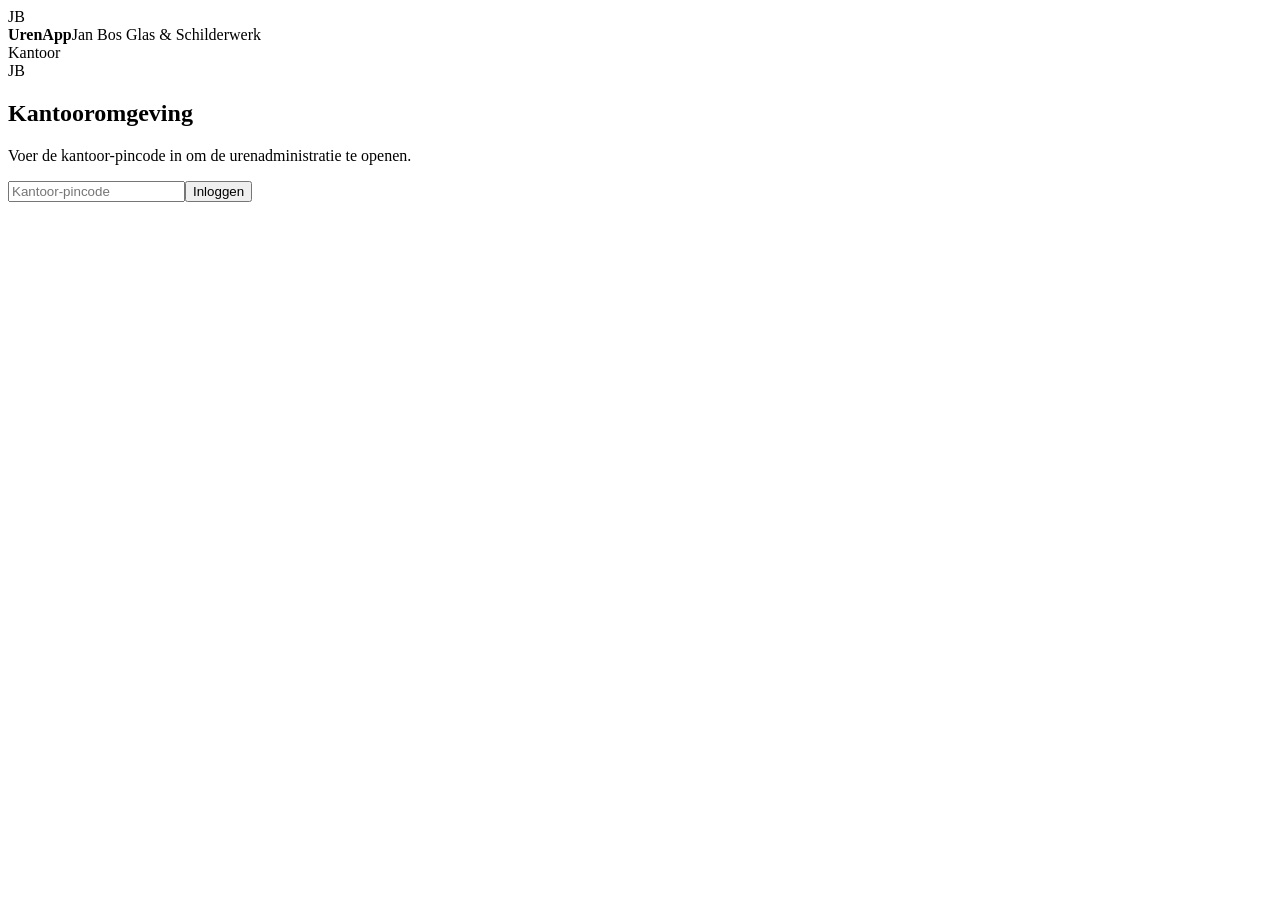
==== app/static/admin.html @ 32bdad70 "Redesign professional office dashboard" ====
<!doctype html>
<html lang="nl">
<head>
<meta charset="utf-8"><meta name="viewport" content="width=device-width,initial-scale=1">
<title>UrenApp | Kantoor</title><link rel="stylesheet" href="/static/style.css">
</head>
<body class="adminbody">
<header class="topbar"><div class="topinner"><div class="brand"><div class="logo">JB</div><div><strong>UrenApp</strong><span>Jan Bos Glas & Schilderwerk</span></div></div><div class="officebadge">Kantoor</div></div></header>
<main class="adminwrap">
<section id="loginCard" class="login-card"><div class="login-icon">JB</div><h1>Kantooromgeving</h1><p>Voer de kantoor-pincode in om de urenadministratie te openen.</p><form id="loginForm"><input id="pin" type="password" inputmode="numeric" autocomplete="current-password" placeholder="Kantoor-pincode" required><button class="primary" type="submit">Inloggen</button></form><div id="loginMsg" class="loginmsg"></div></section>
<div id="dashboard" hidden>
<section class="pagehead"><div><h1>Urenadministratie</h1><p>Overzicht van alle ingediende uren.</p></div><div class="actions"><button class="secondary" id="refreshBtn">Vernieuwen</button><button class="primary" id="excelBtn">Excel downloaden</button><button class="ghost" id="logoutBtn">Uitloggen</button></div></section>
<section class="stats"><div class="stat"><span>Inzendingen</span><strong id="statSub">0</strong></div><div class="stat"><span>Medewerkers</span><strong id="statEmp">0</strong></div><div class="stat"><span>Werkuren</span><strong id="statWork">0</strong></div><div class="stat"><span>Vrije uren</span><strong id="statFree">0</strong></div></section>
<section class="admincard"><div class="toolbar"><div><h2>Ingediende weken</h2><p>Verwijderen werkt direct door in het Excel-overzicht.</p></div><div class="filters"><input id="search" placeholder="Zoek medewerker..."><select id="weekFilter"><option value="">Alle weken</option></select></div></div><div class="tablewrap"><table class="admintable"><thead><tr><th>Medewerker</th><th>Week</th><th>Periode</th><th>Werkuren</th><th>Vrije uren</th><th>Totaal</th><th>Ingediend</th><th></th></tr></thead><tbody id="rows"></tbody></table></div></section>
</div>
</main>
<div id="toast" class="toast"></div>
<div id="modal" class="modal" hidden><div class="modalbox"><h3 id="modalTitle">Verwijderen?</h3><p id="modalText"></p><div class="modalactions"><button class="secondary" id="cancelDelete">Annuleren</button><button class="danger" id="confirmDelete">Definitief verwijderen</button></div></div></div>
<script src="/static/admin.js"></script></body></html>
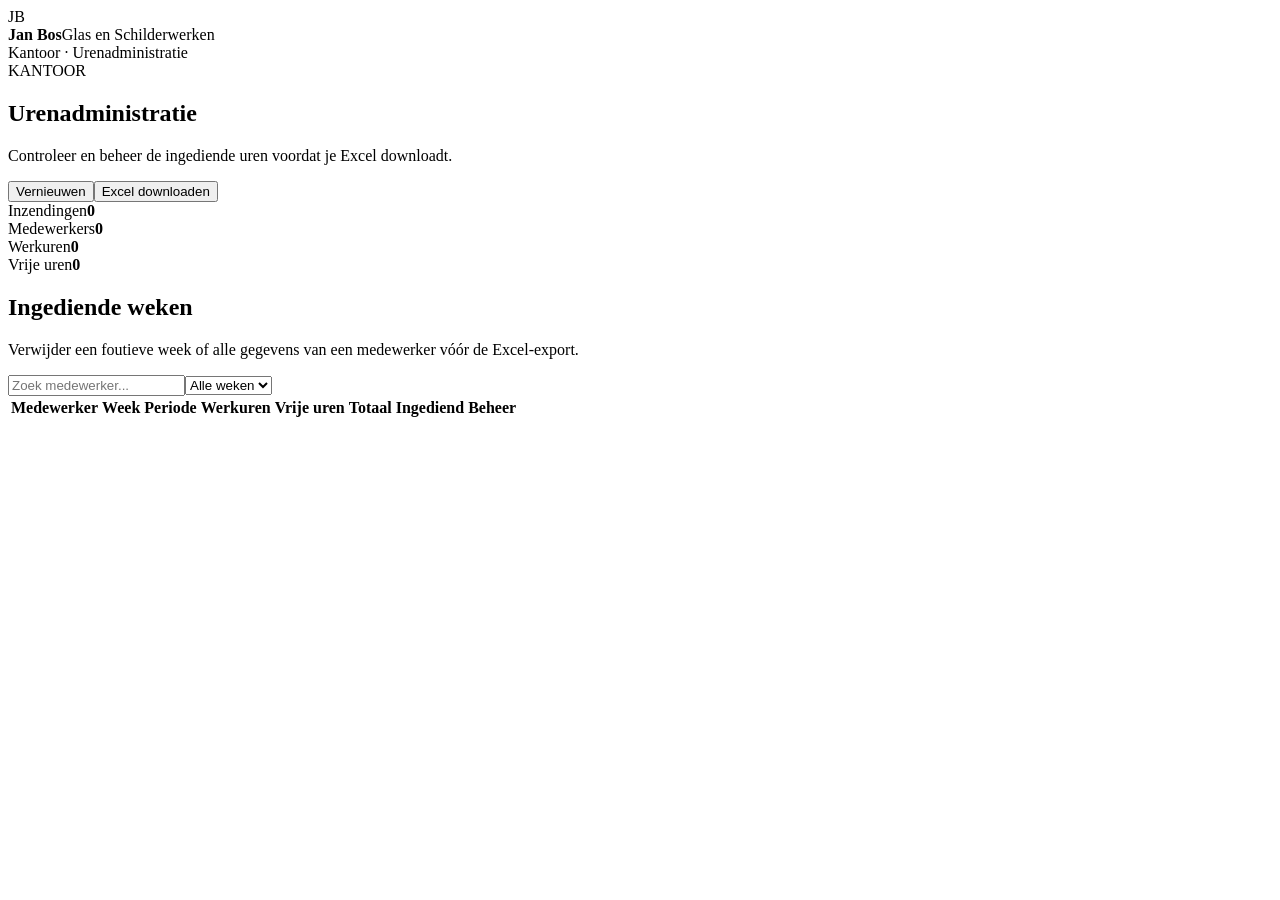
==== commit 8897b282: "Remove admin login and keep professional management dashboard" ====
--- a/app/static/admin.html
+++ b/app/static/admin.html
@@ -1,19 +1 @@
-<!doctype html>
-<html lang="nl">
-<head>
-<meta charset="utf-8"><meta name="viewport" content="width=device-width,initial-scale=1">
-<title>UrenApp | Kantoor</title><link rel="stylesheet" href="/static/style.css">
-</head>
-<body class="adminbody">
-<header class="topbar"><div class="topinner"><div class="brand"><div class="logo">JB</div><div><strong>UrenApp</strong><span>Jan Bos Glas & Schilderwerk</span></div></div><div class="officebadge">Kantoor</div></div></header>
-<main class="adminwrap">
-<section id="loginCard" class="login-card"><div class="login-icon">JB</div><h1>Kantooromgeving</h1><p>Voer de kantoor-pincode in om de urenadministratie te openen.</p><form id="loginForm"><input id="pin" type="password" inputmode="numeric" autocomplete="current-password" placeholder="Kantoor-pincode" required><button class="primary" type="submit">Inloggen</button></form><div id="loginMsg" class="loginmsg"></div></section>
-<div id="dashboard" hidden>
-<section class="pagehead"><div><h1>Urenadministratie</h1><p>Overzicht van alle ingediende uren.</p></div><div class="actions"><button class="secondary" id="refreshBtn">Vernieuwen</button><button class="primary" id="excelBtn">Excel downloaden</button><button class="ghost" id="logoutBtn">Uitloggen</button></div></section>
-<section class="stats"><div class="stat"><span>Inzendingen</span><strong id="statSub">0</strong></div><div class="stat"><span>Medewerkers</span><strong id="statEmp">0</strong></div><div class="stat"><span>Werkuren</span><strong id="statWork">0</strong></div><div class="stat"><span>Vrije uren</span><strong id="statFree">0</strong></div></section>
-<section class="admincard"><div class="toolbar"><div><h2>Ingediende weken</h2><p>Verwijderen werkt direct door in het Excel-overzicht.</p></div><div class="filters"><input id="search" placeholder="Zoek medewerker..."><select id="weekFilter"><option value="">Alle weken</option></select></div></div><div class="tablewrap"><table class="admintable"><thead><tr><th>Medewerker</th><th>Week</th><th>Periode</th><th>Werkuren</th><th>Vrije uren</th><th>Totaal</th><th>Ingediend</th><th></th></tr></thead><tbody id="rows"></tbody></table></div></section>
-</div>
-</main>
-<div id="toast" class="toast"></div>
-<div id="modal" class="modal" hidden><div class="modalbox"><h3 id="modalTitle">Verwijderen?</h3><p id="modalText"></p><div class="modalactions"><button class="secondary" id="cancelDelete">Annuleren</button><button class="danger" id="confirmDelete">Definitief verwijderen</button></div></div></div>
-<script src="/static/admin.js"></script></body></html>
+<!doctype html><html lang="nl"><head><meta charset="utf-8"><meta name="viewport" content="width=device-width,initial-scale=1"><title>Jan Bos | Urenadministratie</title><link rel="stylesheet" href="/static/style.css"></head><body class="adminbody"><header class="topbar"><div class="topinner"><div class="brand"><div class="logo">JB</div><div><strong>Jan Bos</strong><span>Glas en Schilderwerken</span></div></div><div class="officebadge">Kantoor · Urenadministratie</div></div></header><main class="adminwrap"><section class="pagehead"><div><span class="eyebrow">KANTOOR</span><h1>Urenadministratie</h1><p>Controleer en beheer de ingediende uren voordat je Excel downloadt.</p></div><div class="actions"><button class="secondary" id="refreshBtn">Vernieuwen</button><button class="primary" id="excelBtn">Excel downloaden</button></div></section><section class="stats"><div class="stat"><span>Inzendingen</span><strong id="statSub">0</strong></div><div class="stat"><span>Medewerkers</span><strong id="statEmp">0</strong></div><div class="stat"><span>Werkuren</span><strong id="statWork">0</strong></div><div class="stat"><span>Vrije uren</span><strong id="statFree">0</strong></div></section><section class="admincard"><div class="toolbar"><div><h2>Ingediende weken</h2><p>Verwijder een foutieve week of alle gegevens van een medewerker vóór de Excel-export.</p></div><div class="filters"><input id="search" placeholder="Zoek medewerker..."><select id="weekFilter"><option value="">Alle weken</option></select></div></div><div class="tablewrap"><table class="admintable"><thead><tr><th>Medewerker</th><th>Week</th><th>Periode</th><th>Werkuren</th><th>Vrije uren</th><th>Totaal</th><th>Ingediend</th><th>Beheer</th></tr></thead><tbody id="rows"></tbody></table></div></section></main><div id="toast" class="toast"></div><div id="modal" class="modal" hidden><div class="modalbox"><h3 id="modalTitle"></h3><p id="modalText"></p><div class="modalactions"><button class="secondary" id="cancelDelete">Annuleren</button><button class="danger" id="confirmDelete">Definitief verwijderen</button></div></div></div><script src="/static/admin.js"></script></body></html>
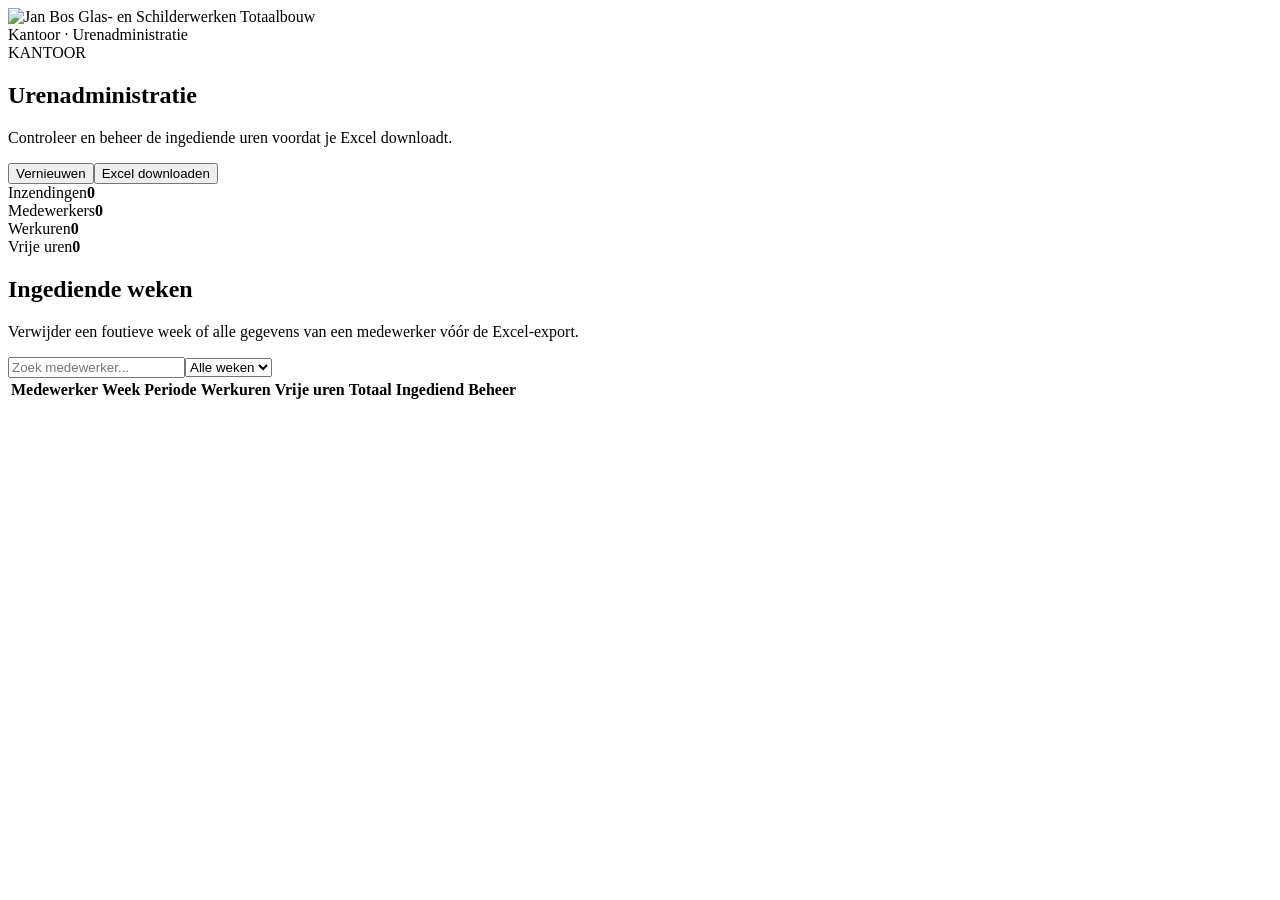
==== commit 62697c1c: "Add Jan Bos logo to office dashboard" ====
--- a/app/static/admin.html
+++ b/app/static/admin.html
@@ -1 +1 @@
-<!doctype html><html lang="nl"><head><meta charset="utf-8"><meta name="viewport" content="width=device-width,initial-scale=1"><title>Jan Bos | Urenadministratie</title><link rel="stylesheet" href="/static/style.css"></head><body class="adminbody"><header class="topbar"><div class="topinner"><div class="brand"><div class="logo">JB</div><div><strong>Jan Bos</strong><span>Glas en Schilderwerken</span></div></div><div class="officebadge">Kantoor · Urenadministratie</div></div></header><main class="adminwrap"><section class="pagehead"><div><span class="eyebrow">KANTOOR</span><h1>Urenadministratie</h1><p>Controleer en beheer de ingediende uren voordat je Excel downloadt.</p></div><div class="actions"><button class="secondary" id="refreshBtn">Vernieuwen</button><button class="primary" id="excelBtn">Excel downloaden</button></div></section><section class="stats"><div class="stat"><span>Inzendingen</span><strong id="statSub">0</strong></div><div class="stat"><span>Medewerkers</span><strong id="statEmp">0</strong></div><div class="stat"><span>Werkuren</span><strong id="statWork">0</strong></div><div class="stat"><span>Vrije uren</span><strong id="statFree">0</strong></div></section><section class="admincard"><div class="toolbar"><div><h2>Ingediende weken</h2><p>Verwijder een foutieve week of alle gegevens van een medewerker vóór de Excel-export.</p></div><div class="filters"><input id="search" placeholder="Zoek medewerker..."><select id="weekFilter"><option value="">Alle weken</option></select></div></div><div class="tablewrap"><table class="admintable"><thead><tr><th>Medewerker</th><th>Week</th><th>Periode</th><th>Werkuren</th><th>Vrije uren</th><th>Totaal</th><th>Ingediend</th><th>Beheer</th></tr></thead><tbody id="rows"></tbody></table></div></section></main><div id="toast" class="toast"></div><div id="modal" class="modal" hidden><div class="modalbox"><h3 id="modalTitle"></h3><p id="modalText"></p><div class="modalactions"><button class="secondary" id="cancelDelete">Annuleren</button><button class="danger" id="confirmDelete">Definitief verwijderen</button></div></div></div><script src="/static/admin.js"></script></body></html>+<!doctype html><html lang="nl"><head><meta charset="utf-8"><meta name="viewport" content="width=device-width,initial-scale=1"><title>Jan Bos | Urenadministratie</title><link rel="icon" type="image/png" href="/static/icon-192.png?v=1"><link rel="stylesheet" href="/static/style.css"><link rel="stylesheet" href="/static/admin-brand.css?v=1"></head><body class="adminbody"><header class="topbar"><div class="topinner"><div class="brand"><img class="office-logo" src="/static/janbos-logo.jpg?v=1" alt="Jan Bos Glas- en Schilderwerken Totaalbouw"></div><div class="officebadge">Kantoor · Urenadministratie</div></div></header><main class="adminwrap"><section class="pagehead"><div><span class="eyebrow">KANTOOR</span><h1>Urenadministratie</h1><p>Controleer en beheer de ingediende uren voordat je Excel downloadt.</p></div><div class="actions"><button class="secondary" id="refreshBtn">Vernieuwen</button><button class="primary" id="excelBtn">Excel downloaden</button></div></section><section class="stats"><div class="stat"><span>Inzendingen</span><strong id="statSub">0</strong></div><div class="stat"><span>Medewerkers</span><strong id="statEmp">0</strong></div><div class="stat"><span>Werkuren</span><strong id="statWork">0</strong></div><div class="stat"><span>Vrije uren</span><strong id="statFree">0</strong></div></section><section class="admincard"><div class="toolbar"><div><h2>Ingediende weken</h2><p>Verwijder een foutieve week of alle gegevens van een medewerker vóór de Excel-export.</p></div><div class="filters"><input id="search" placeholder="Zoek medewerker..."><select id="weekFilter"><option value="">Alle weken</option></select></div></div><div class="tablewrap"><table class="admintable"><thead><tr><th>Medewerker</th><th>Week</th><th>Periode</th><th>Werkuren</th><th>Vrije uren</th><th>Totaal</th><th>Ingediend</th><th>Beheer</th></tr></thead><tbody id="rows"></tbody></table></div></section></main><div id="toast" class="toast"></div><div id="modal" class="modal" hidden><div class="modalbox"><h3 id="modalTitle"></h3><p id="modalText"></p><div class="modalactions"><button class="secondary" id="cancelDelete">Annuleren</button><button class="danger" id="confirmDelete">Definitief verwijderen</button></div></div></div><script src="/static/admin.js"></script></body></html>
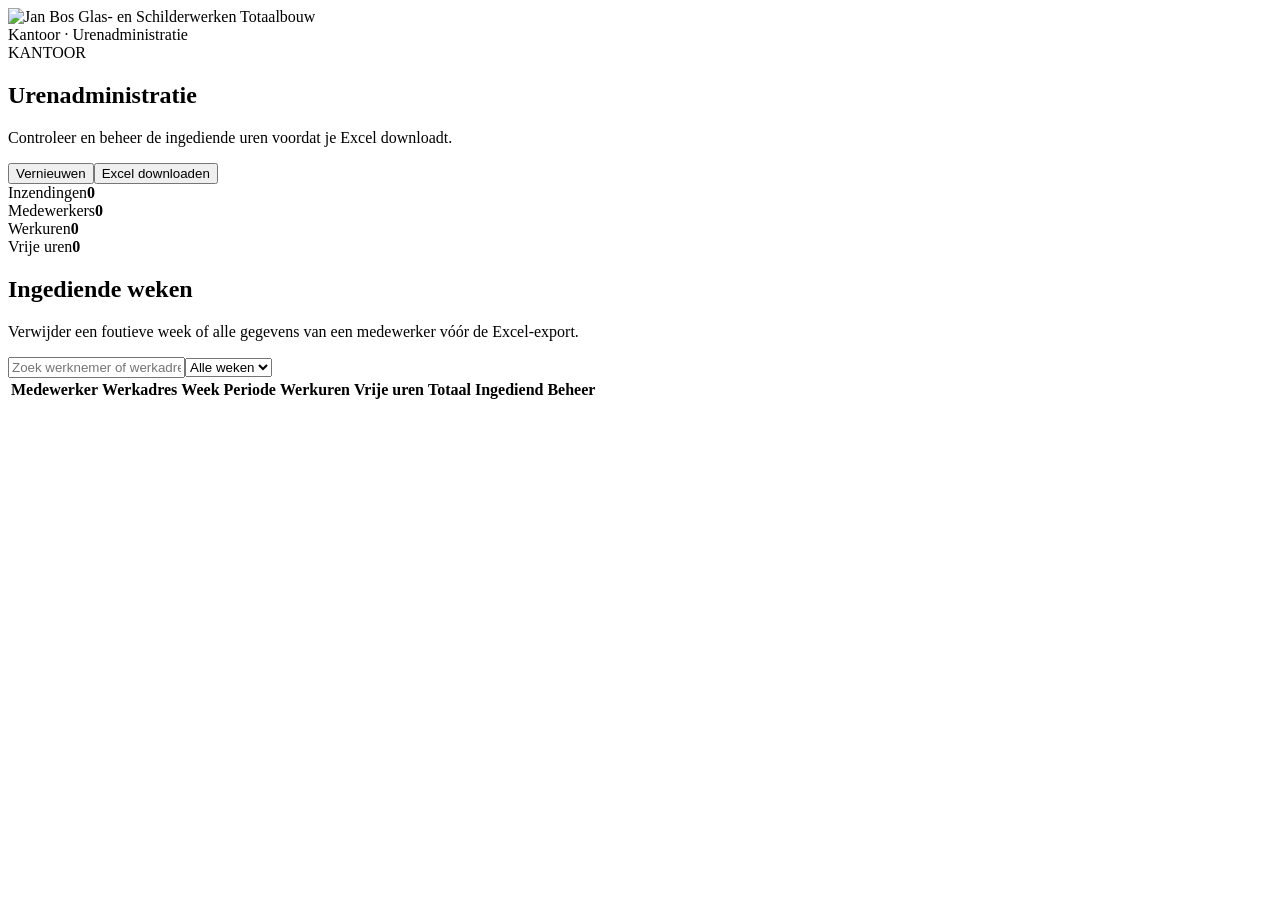
==== commit 73eee948: "Voeg werkadreskolom en uitgebreid zoeken toe" ====
--- a/app/static/admin.html
+++ b/app/static/admin.html
@@ -1 +1 @@
-<!doctype html><html lang="nl"><head><meta charset="utf-8"><meta name="viewport" content="width=device-width,initial-scale=1"><title>Jan Bos | Urenadministratie</title><link rel="icon" type="image/png" href="/static/icon-192.png?v=1"><link rel="stylesheet" href="/static/style.css"><link rel="stylesheet" href="/static/admin-brand.css?v=1"></head><body class="adminbody"><header class="topbar"><div class="topinner"><div class="brand"><img class="office-logo" src="/static/janbos-logo.jpg?v=1" alt="Jan Bos Glas- en Schilderwerken Totaalbouw"></div><div class="officebadge">Kantoor · Urenadministratie</div></div></header><main class="adminwrap"><section class="pagehead"><div><span class="eyebrow">KANTOOR</span><h1>Urenadministratie</h1><p>Controleer en beheer de ingediende uren voordat je Excel downloadt.</p></div><div class="actions"><button class="secondary" id="refreshBtn">Vernieuwen</button><button class="primary" id="excelBtn">Excel downloaden</button></div></section><section class="stats"><div class="stat"><span>Inzendingen</span><strong id="statSub">0</strong></div><div class="stat"><span>Medewerkers</span><strong id="statEmp">0</strong></div><div class="stat"><span>Werkuren</span><strong id="statWork">0</strong></div><div class="stat"><span>Vrije uren</span><strong id="statFree">0</strong></div></section><section class="admincard"><div class="toolbar"><div><h2>Ingediende weken</h2><p>Verwijder een foutieve week of alle gegevens van een medewerker vóór de Excel-export.</p></div><div class="filters"><input id="search" placeholder="Zoek medewerker..."><select id="weekFilter"><option value="">Alle weken</option></select></div></div><div class="tablewrap"><table class="admintable"><thead><tr><th>Medewerker</th><th>Week</th><th>Periode</th><th>Werkuren</th><th>Vrije uren</th><th>Totaal</th><th>Ingediend</th><th>Beheer</th></tr></thead><tbody id="rows"></tbody></table></div></section></main><div id="toast" class="toast"></div><div id="modal" class="modal" hidden><div class="modalbox"><h3 id="modalTitle"></h3><p id="modalText"></p><div class="modalactions"><button class="secondary" id="cancelDelete">Annuleren</button><button class="danger" id="confirmDelete">Definitief verwijderen</button></div></div></div><script src="/static/admin.js"></script></body></html>
+<!doctype html><html lang="nl"><head><meta charset="utf-8"><meta name="viewport" content="width=device-width,initial-scale=1"><title>Jan Bos | Urenadministratie</title><link rel="icon" type="image/png" href="/static/icon-192.png?v=1"><link rel="stylesheet" href="/static/style.css"><link rel="stylesheet" href="/static/admin-brand.css?v=1"></head><body class="adminbody"><header class="topbar"><div class="topinner"><div class="brand"><img class="office-logo" src="/static/janbos-logo.jpg?v=1" alt="Jan Bos Glas- en Schilderwerken Totaalbouw"></div><div class="officebadge">Kantoor · Urenadministratie</div></div></header><main class="adminwrap"><section class="pagehead"><div><span class="eyebrow">KANTOOR</span><h1>Urenadministratie</h1><p>Controleer en beheer de ingediende uren voordat je Excel downloadt.</p></div><div class="actions"><button class="secondary" id="refreshBtn">Vernieuwen</button><button class="primary" id="excelBtn">Excel downloaden</button></div></section><section class="stats"><div class="stat"><span>Inzendingen</span><strong id="statSub">0</strong></div><div class="stat"><span>Medewerkers</span><strong id="statEmp">0</strong></div><div class="stat"><span>Werkuren</span><strong id="statWork">0</strong></div><div class="stat"><span>Vrije uren</span><strong id="statFree">0</strong></div></section><section class="admincard"><div class="toolbar"><div><h2>Ingediende weken</h2><p>Verwijder een foutieve week of alle gegevens van een medewerker vóór de Excel-export.</p></div><div class="filters"><input id="search" placeholder="Zoek werknemer of werkadres..."><select id="weekFilter"><option value="">Alle weken</option></select></div></div><div class="tablewrap"><table class="admintable"><thead><tr><th>Medewerker</th><th>Werkadres</th><th>Week</th><th>Periode</th><th>Werkuren</th><th>Vrije uren</th><th>Totaal</th><th>Ingediend</th><th>Beheer</th></tr></thead><tbody id="rows"></tbody></table></div></section></main><div id="toast" class="toast"></div><div id="modal" class="modal" hidden><div class="modalbox"><h3 id="modalTitle"></h3><p id="modalText"></p><div class="modalactions"><button class="secondary" id="cancelDelete">Annuleren</button><button class="danger" id="confirmDelete">Definitief verwijderen</button></div></div></div><script src="/static/admin.js"></script></body></html>
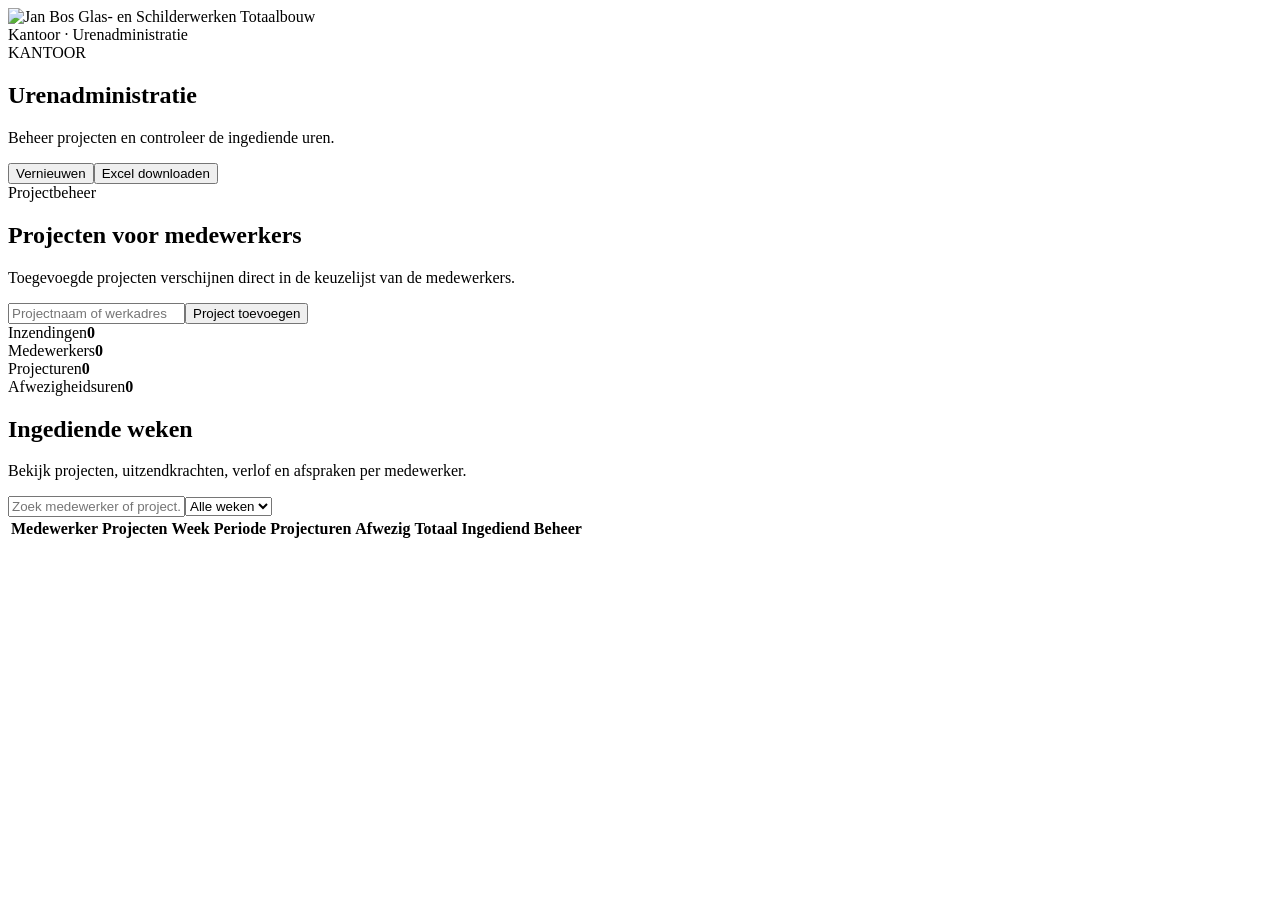
==== commit 8530abd3: "Add project management to office dashboard" ====
--- a/app/static/admin.html
+++ b/app/static/admin.html
@@ -1 +1,38 @@
-<!doctype html><html lang="nl"><head><meta charset="utf-8"><meta name="viewport" content="width=device-width,initial-scale=1"><title>Jan Bos | Urenadministratie</title><link rel="icon" type="image/png" href="/static/icon-192.png?v=1"><link rel="stylesheet" href="/static/style.css"><link rel="stylesheet" href="/static/admin-brand.css?v=1"></head><body class="adminbody"><header class="topbar"><div class="topinner"><div class="brand"><img class="office-logo" src="/static/janbos-logo.jpg?v=1" alt="Jan Bos Glas- en Schilderwerken Totaalbouw"></div><div class="officebadge">Kantoor · Urenadministratie</div></div></header><main class="adminwrap"><section class="pagehead"><div><span class="eyebrow">KANTOOR</span><h1>Urenadministratie</h1><p>Controleer en beheer de ingediende uren voordat je Excel downloadt.</p></div><div class="actions"><button class="secondary" id="refreshBtn">Vernieuwen</button><button class="primary" id="excelBtn">Excel downloaden</button></div></section><section class="stats"><div class="stat"><span>Inzendingen</span><strong id="statSub">0</strong></div><div class="stat"><span>Medewerkers</span><strong id="statEmp">0</strong></div><div class="stat"><span>Werkuren</span><strong id="statWork">0</strong></div><div class="stat"><span>Vrije uren</span><strong id="statFree">0</strong></div></section><section class="admincard"><div class="toolbar"><div><h2>Ingediende weken</h2><p>Verwijder een foutieve week of alle gegevens van een medewerker vóór de Excel-export.</p></div><div class="filters"><input id="search" placeholder="Zoek werknemer of werkadres..."><select id="weekFilter"><option value="">Alle weken</option></select></div></div><div class="tablewrap"><table class="admintable"><thead><tr><th>Medewerker</th><th>Werkadres</th><th>Week</th><th>Periode</th><th>Werkuren</th><th>Vrije uren</th><th>Totaal</th><th>Ingediend</th><th>Beheer</th></tr></thead><tbody id="rows"></tbody></table></div></section></main><div id="toast" class="toast"></div><div id="modal" class="modal" hidden><div class="modalbox"><h3 id="modalTitle"></h3><p id="modalText"></p><div class="modalactions"><button class="secondary" id="cancelDelete">Annuleren</button><button class="danger" id="confirmDelete">Definitief verwijderen</button></div></div></div><script src="/static/admin.js"></script></body></html>
+<!doctype html>
+<html lang="nl">
+<head>
+  <meta charset="utf-8">
+  <meta name="viewport" content="width=device-width,initial-scale=1">
+  <title>Jan Bos | Urenadministratie</title>
+  <link rel="icon" type="image/png" href="/static/icon-192.png?v=1">
+  <link rel="stylesheet" href="/static/style.css?v=9">
+  <link rel="stylesheet" href="/static/admin-brand.css?v=1">
+</head>
+<body class="adminbody">
+  <header class="topbar"><div class="topinner"><div class="brand"><img class="office-logo" src="/static/janbos-logo.jpg?v=1" alt="Jan Bos Glas- en Schilderwerken Totaalbouw"></div><div class="officebadge">Kantoor · Urenadministratie</div></div></header>
+  <main class="adminwrap">
+    <section class="pagehead">
+      <div><span class="eyebrow">KANTOOR</span><h1>Urenadministratie</h1><p>Beheer projecten en controleer de ingediende uren.</p></div>
+      <div class="actions"><button class="secondary" id="refreshBtn">Vernieuwen</button><button class="primary" id="excelBtn">Excel downloaden</button></div>
+    </section>
+    <section class="project-card">
+      <div><span class="eyebrow">Projectbeheer</span><h2>Projecten voor medewerkers</h2><p>Toegevoegde projecten verschijnen direct in de keuzelijst van de medewerkers.</p></div>
+      <form id="projectForm" class="project-form"><input id="projectName" maxlength="120" placeholder="Projectnaam of werkadres" required><button class="primary" type="submit">Project toevoegen</button></form>
+      <div id="projectList" class="project-list"></div>
+    </section>
+    <section class="stats">
+      <div class="stat"><span>Inzendingen</span><strong id="statSub">0</strong></div>
+      <div class="stat"><span>Medewerkers</span><strong id="statEmp">0</strong></div>
+      <div class="stat"><span>Projecturen</span><strong id="statWork">0</strong></div>
+      <div class="stat"><span>Afwezigheidsuren</span><strong id="statAbsence">0</strong></div>
+    </section>
+    <section class="admincard">
+      <div class="toolbar"><div><h2>Ingediende weken</h2><p>Bekijk projecten, uitzendkrachten, verlof en afspraken per medewerker.</p></div><div class="filters"><input id="search" placeholder="Zoek medewerker of project..."><select id="weekFilter"><option value="">Alle weken</option></select></div></div>
+      <div class="tablewrap"><table class="admintable"><thead><tr><th>Medewerker</th><th>Projecten</th><th>Week</th><th>Periode</th><th>Projecturen</th><th>Afwezig</th><th>Totaal</th><th>Ingediend</th><th>Beheer</th></tr></thead><tbody id="rows"></tbody></table></div>
+    </section>
+  </main>
+  <div id="toast" class="toast"></div>
+  <div id="modal" class="modal" hidden><div class="modalbox"><h3 id="modalTitle"></h3><p id="modalText"></p><div class="modalactions"><button class="secondary" id="cancelDelete">Annuleren</button><button class="danger" id="confirmDelete">Definitief verwijderen</button></div></div></div>
+  <script src="/static/admin.js?v=5"></script>
+</body>
+</html>
